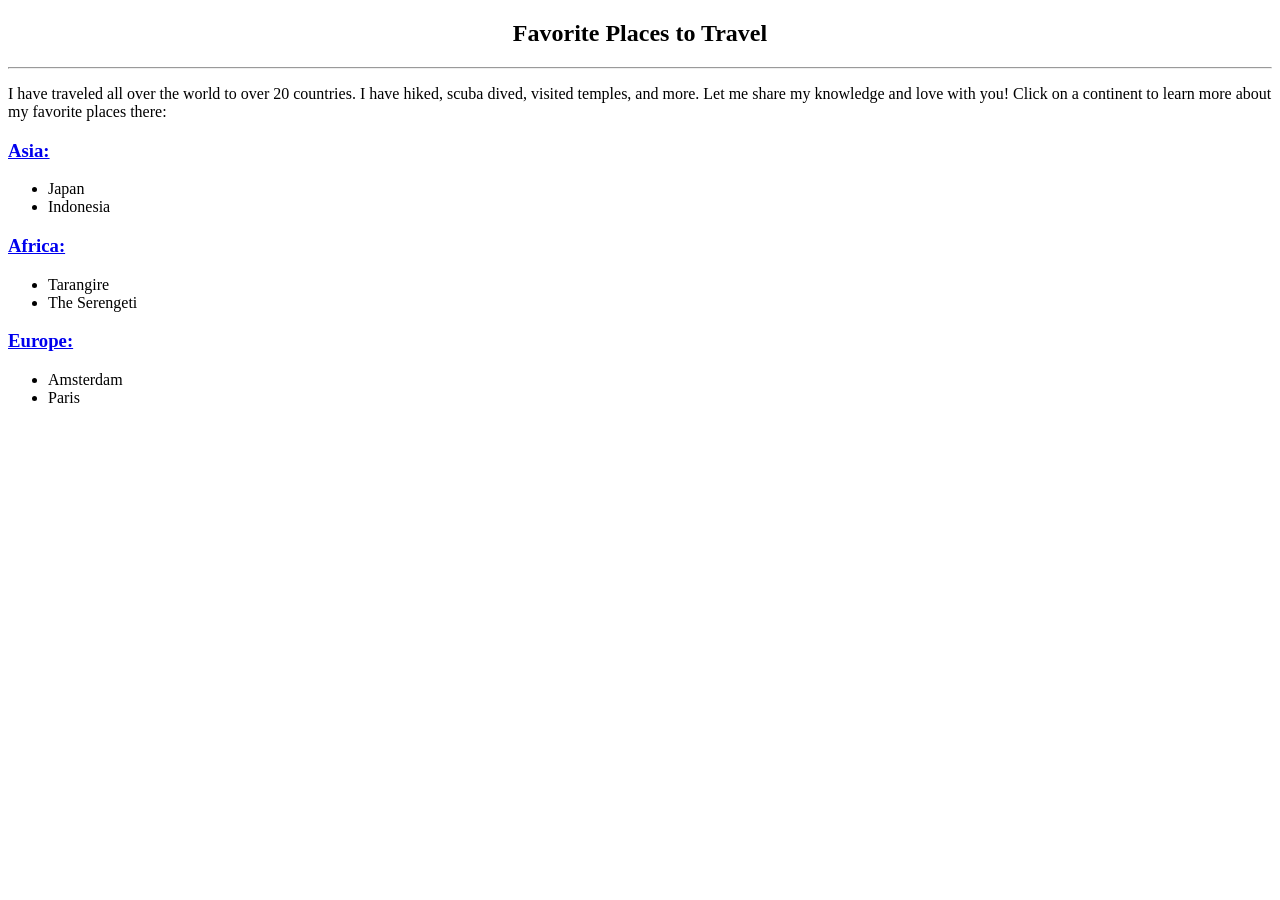
==== index.html @ 3087c9df "Add files via upload" ====
<!DOCTYPE html>
<html>

<head>
	<title>Favorite Places to Travel</title>
</head>
<body>
	<h2><center>Favorite Places to Travel</center></h2>

<hr>
	<p>I have traveled all over the world to over 20 countries. I have hiked, scuba dived, visited temples, and more. Let me share my knowledge and love with you!
	Click on a continent to learn more about my favorite places there:</p>

	<h3><a href="asia.html">Asia:</a></h3>
	<ul>
		<li>Japan</li>
		<li>Indonesia</li>

	</ul>

	<h3><a href="africa.html">Africa:</a></h3>
	<ul>
		<li>Tarangire</li>
		<li>The Serengeti</li>
	</ul>
	<h3><a href="europe.html">Europe:</a></h3>
	<ul>
		<li>Amsterdam</li>
		<li>Paris</li>
		
	</ul>



		</html>
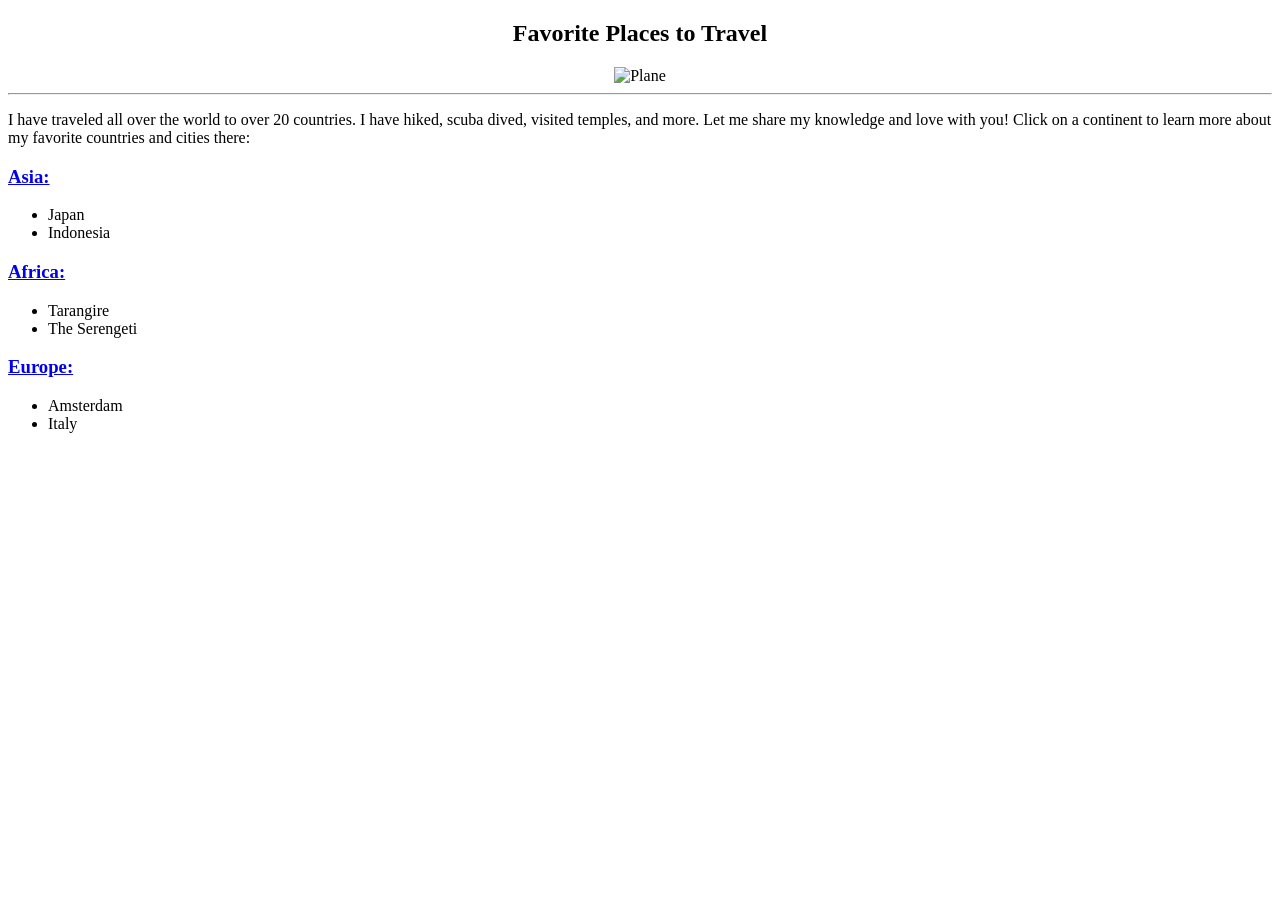
==== commit 10968c9d: "Add files via upload" ====
--- a/index.html
+++ b/index.html
@@ -7,9 +7,11 @@
 <body>
 	<h2><center>Favorite Places to Travel</center></h2>
 
+<center><img src="unitedplane.jpeg" alt="Plane" width="650" height="500"/></center>
+
 <hr>
 	<p>I have traveled all over the world to over 20 countries. I have hiked, scuba dived, visited temples, and more. Let me share my knowledge and love with you!
-	Click on a continent to learn more about my favorite places there:</p>
+	Click on a continent to learn more about my favorite countries and cities there:</p>
 
 	<h3><a href="asia.html">Asia:</a></h3>
 	<ul>
@@ -26,7 +28,7 @@
 	<h3><a href="europe.html">Europe:</a></h3>
 	<ul>
 		<li>Amsterdam</li>
-		<li>Paris</li>
+		<li>Italy</li>
 		
 	</ul>
 
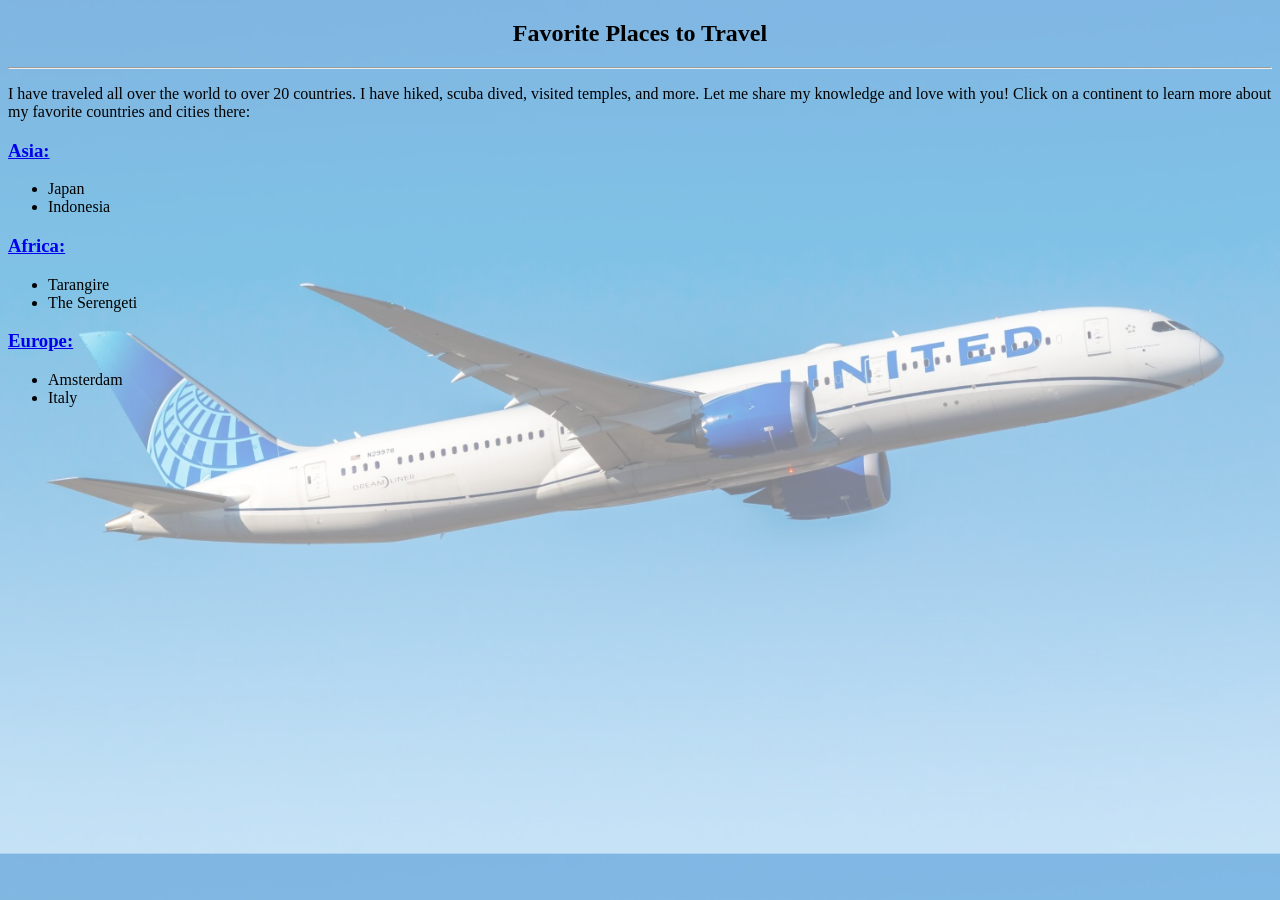
==== commit c6d3ec60: "Add files via upload" ====
--- a/index.html
+++ b/index.html
@@ -3,11 +3,10 @@
 
 <head>
 	<title>Favorite Places to Travel</title>
+	<link href="style.css" type="text/css" rel="stylesheet" />
 </head>
 <body>
 	<h2><center>Favorite Places to Travel</center></h2>
-
-<center><img src="unitedplane.jpeg" alt="Plane" width="650" height="500"/></center>
 
 <hr>
 	<p>I have traveled all over the world to over 20 countries. I have hiked, scuba dived, visited temples, and more. Let me share my knowledge and love with you!
--- a/style.css
+++ b/style.css
@@ -0,0 +1,10 @@
+body{
+	background-image: url("unitedplane.jpeg");
+	background-color: rgba(255,255,255,0.5);
+	background-size: 100% auto;
+	background-blend-mode: lighten;
+}
+
+a:visited {
+	color: #BACEFF;
+}
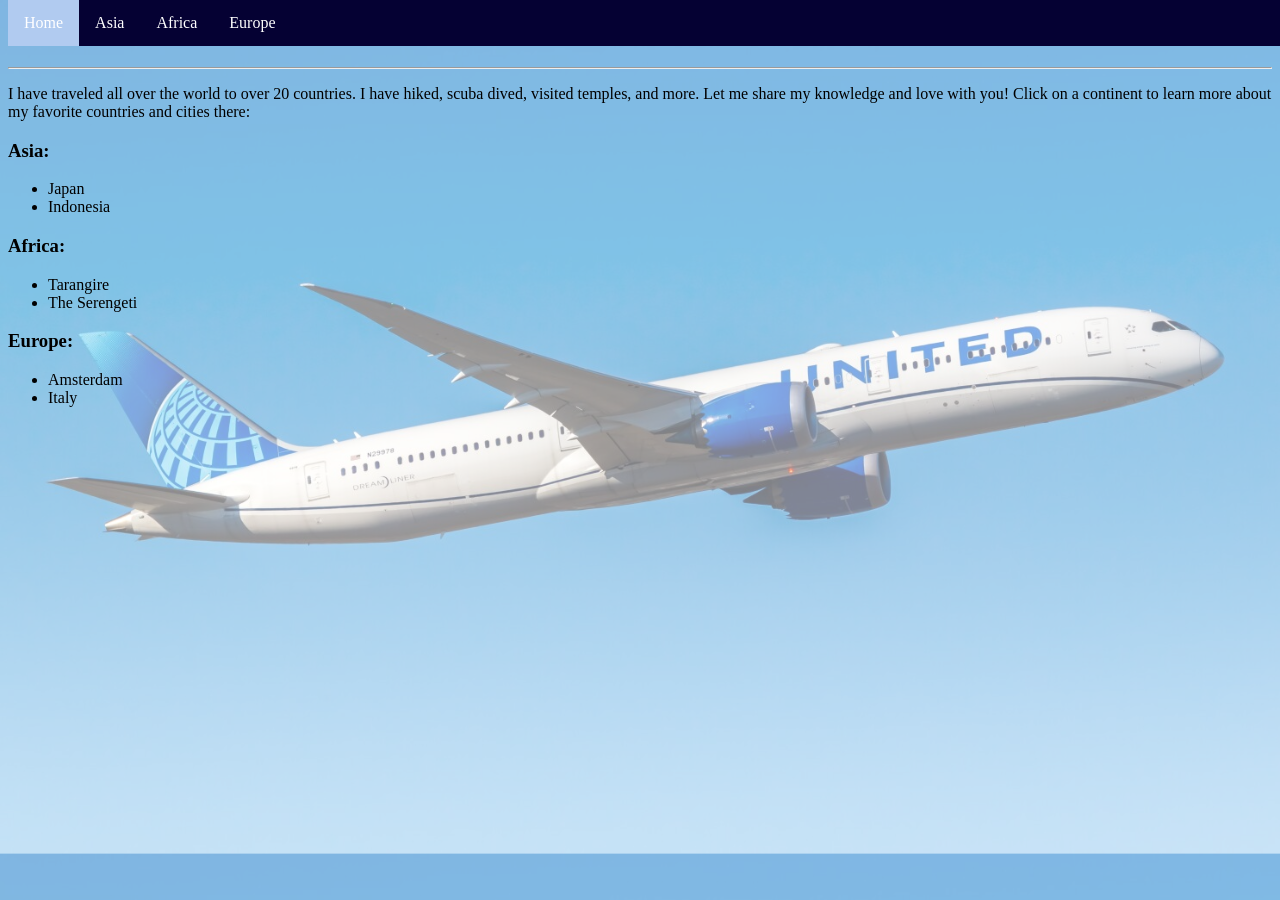
==== commit 1b982fcb: "Add files via upload" ====
--- a/index.html
+++ b/index.html
@@ -5,26 +5,36 @@
 	<title>Favorite Places to Travel</title>
 	<link href="style.css" type="text/css" rel="stylesheet" />
 </head>
-<body>
+<body id="homePage">
+
+<div class="navBar">
+
+	<a href="index.html" class="active">Home</a>
+	<a href="asia.html">Asia</a>
+	<a href="africa.html">Africa</a>
+	<a href="europe.html">Europe</a>
+
+	</div>
+
 	<h2><center>Favorite Places to Travel</center></h2>
 
 <hr>
 	<p>I have traveled all over the world to over 20 countries. I have hiked, scuba dived, visited temples, and more. Let me share my knowledge and love with you!
 	Click on a continent to learn more about my favorite countries and cities there:</p>
 
-	<h3><a href="asia.html">Asia:</a></h3>
+	<h3>Asia:</a></h3>
 	<ul>
 		<li>Japan</li>
 		<li>Indonesia</li>
 
 	</ul>
 
-	<h3><a href="africa.html">Africa:</a></h3>
+	<h3>Africa:</a></h3>
 	<ul>
 		<li>Tarangire</li>
 		<li>The Serengeti</li>
 	</ul>
-	<h3><a href="europe.html">Europe:</a></h3>
+	<h3>Europe:</a></h3>
 	<ul>
 		<li>Amsterdam</li>
 		<li>Italy</li>
--- a/style.css
+++ b/style.css
@@ -1,4 +1,4 @@
-body{
+#homePage{
 	background-image: url("unitedplane.jpeg");
 	background-color: rgba(255,255,255,0.5);
 	background-size: 100% auto;
@@ -6,5 +6,78 @@
 }
 
 a:visited {
-	color: #BACEFF;
+	color: #2A4DC9;
+}
+
+.asiaContainer {
+	display: grid;
+	grid-template-columns: 1fr 1fr;
+	grid-template-areas:
+	"Japan Indonesia";
+	justify-items: center;
+	align-items: center;
+	padding: 10px;
+}
+
+.africaContainer {
+	display: grid;
+	grid-template-columns: 1fr 1fr;
+	grid-template-areas:
+	"Serengeti Tarangire";
+	justify-items: center;
+	align-items: center;
+	padding: 10px;
+}
+
+.europeContainer {
+	display: grid;
+	grid-template-columns: 1fr 1fr;
+	grid-template-areas:
+	"Amsterdam Italy";
+	justify-items: center;
+	align-items: center;
+	padding: 10px;
+}
+
+#asiaPage{
+	background-color: #EBF6ff;
+}
+
+#africaPage{
+	background-color: #FFFFED;
+}
+
+#europePage{
+	background-color: #F5FFF6;
+}
+
+.navBar {
+  list-style-type: none;
+  margin: 2;
+  padding: 0;
+  overflow: hidden;
+  background-color: #050133;
+  position: fixed;
+  top: 0;
+  width: 100%;
+}
+
+.navBar a {
+  float: left;
+}
+
+.navBar a {
+  display: block;
+  color: white;
+  text-align: center;
+  padding: 14px 16px;
+  text-decoration: none;
+}
+
+.navBar a:hover:not(.active) {
+  background-color: #3E6FB0;
+}
+
+.navBar a.active {
+  background-color: #B1CBF0;
 }
